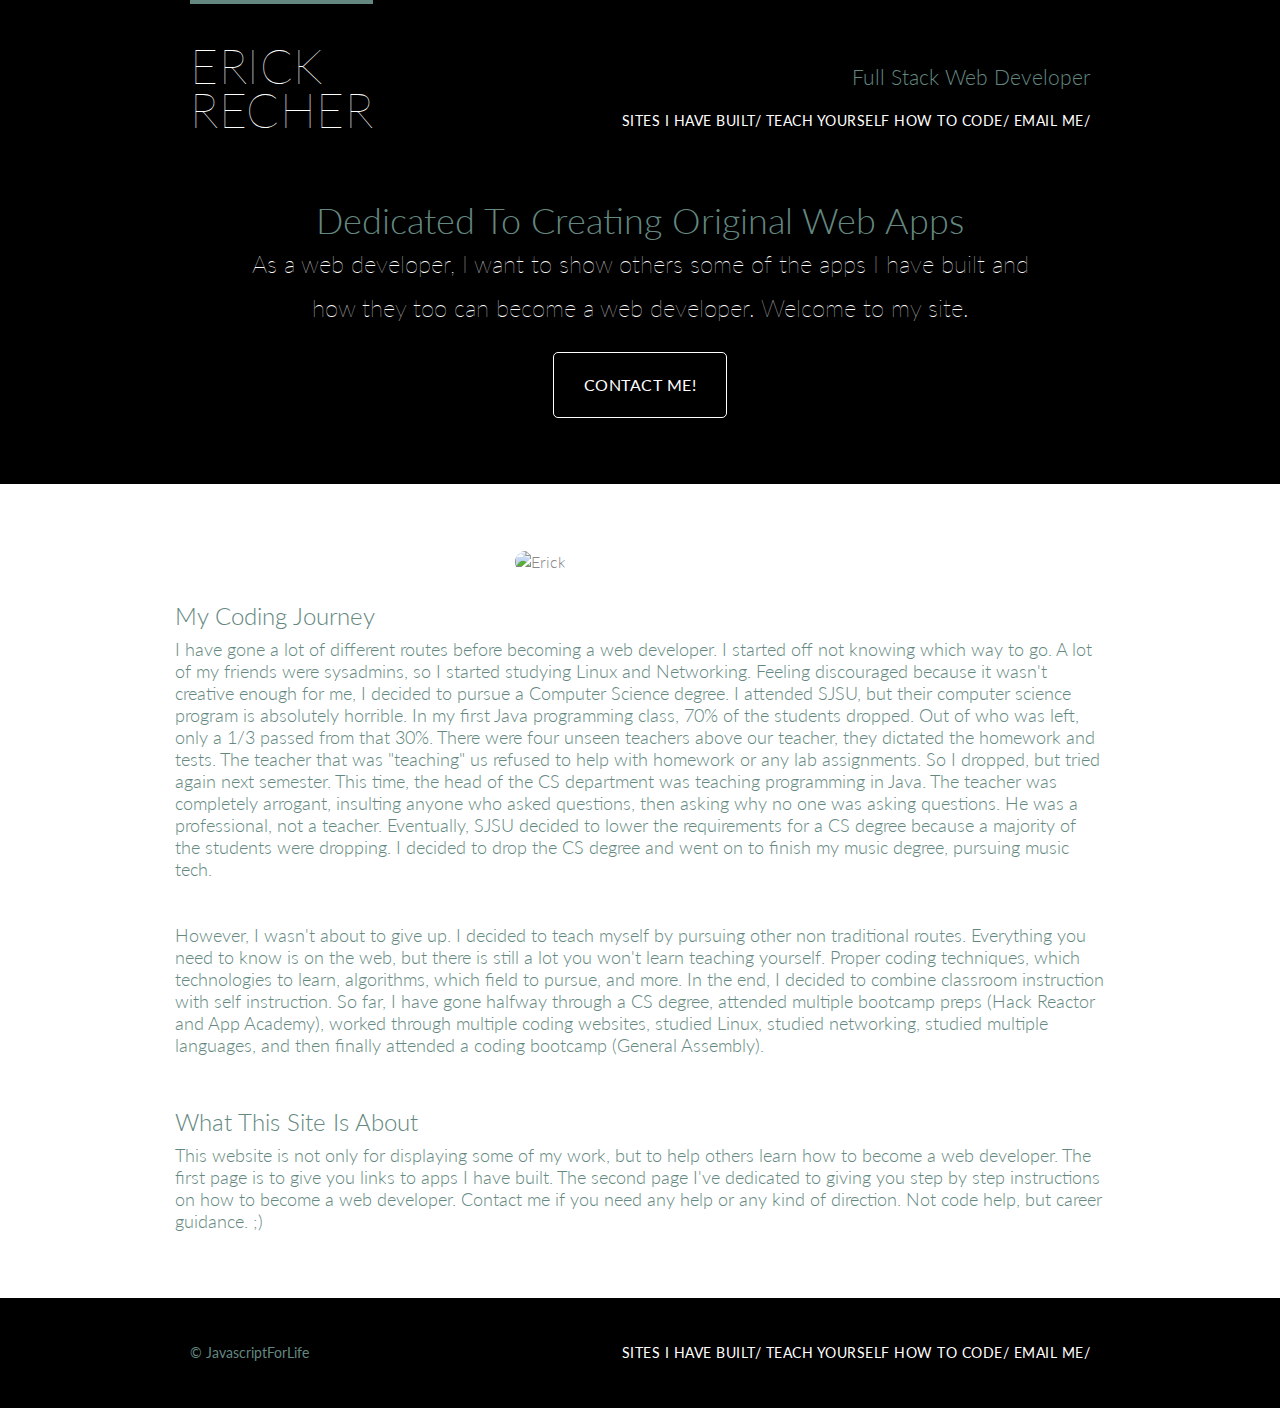
==== index.html @ e79d82dd "removed reusable code" ====
<!DOCTYPE html>
<html>
<head>
  <title>Portfolio</title>
  <!-- meta -->
  <meta charset="utf-8" />
  <meta name="description" content="Personal Site">
  <meta name="author" content="GA Student">
  <meta http-equiv="Content-type" content="text/html; charset=utf-8" />
  <!-- mobile -->
  <meta name="viewport" content="width=device-width, initial-scale=1" />
  <!-- styles -->
  <link rel="stylesheet" type="text/css" href="vendor/css/normalize.css">
  <link rel="stylesheet" type="text/css" href="assets/css/main.css">
  <link rel="stylesheet" href="http://fonts.googleapis.com/css?family=Lato:100,300,400">
  <!-- scripts -->
  <script src="https://cdnjs.cloudflare.com/ajax/libs/jquery/3.2.1/jquery.min.js"></script>
  <script type="text/javascript" src="app.js"></script>

  <!-- favicon -->
  <link rel="icon" type="image/png" href="assets/imgs/favicon.png">
  <style>
  @import url('https://fonts.googleapis.com/css?family=Sedgwick+Ave+Display');
  </style>
</head>
<body id="top">

  <header class="primary-header container group">

    <h1 class="logo">
      <a href="index.html">Erick <br> Recher</a>
    </h1>
   <!-- <img src="https://avatars2.githubusercontent.com/u/9275050?v=4&s=200" alt="Erick Recher"> -->
    <h3 class="tagline">Full Stack Web Developer</h3>
    <ul>
      <nav class="nav primary-nav">
        <a href="sites.html">Sites I have built/</a>
        <a href="teach.html">Teach Yourself How To Code/</a>
        <a href="mailto:javascriptforlife@gmail.com">Email Me/</a>
      </nav>
    </ul>
  </header>
  <section class="hero container">

    <h2>Dedicated To Creating Original Web Apps</h2>

    <p>As a web developer, I want to show others some of the apps I have built and how they too can become a
       web developer. Welcome to my site.
    </p>

    <a class="btn btn-alt" href="mailto:javascriptforlife@gmail.com">Contact Me!</a>

  </section>

  <section class="row">
      <div class="grid">
        <img src="assets/imgs/erick.jpg" alt="Erick" class="pic">
        <h2>My Coding Journey</h2>
        <h4> I have gone a lot of different routes before becoming a web developer. I started
          off not knowing which way to go. A lot of my friends were sysadmins, so I started
          studying Linux and Networking. Feeling discouraged because it wasn't creative enough for me,
          I decided to pursue a Computer Science degree. I attended SJSU, but their computer science program
          is absolutely horrible. In my first Java programming class,
          70% of the students dropped. Out of who was left, only a 1/3 passed from that 30%.
          There were four unseen teachers above
          our teacher, they dictated the homework and tests. The teacher that was "teaching" us
          refused to help with homework or any lab assignments. So I dropped, but tried again next semester.
          This time, the head of the CS department was teaching programming in Java.
          The teacher was completely arrogant, insulting anyone who asked questions, then asking
          why no one was asking questions. He was a professional, not a teacher. Eventually, SJSU
          decided to lower the requirements for a CS degree because a majority of the students
          were dropping. I decided to drop the CS degree and went on to finish my music degree,
          pursuing music tech.</h4> <br>
          <h4>However, I wasn't about to give up. I decided to teach myself by pursuing other non traditional routes.
          Everything you need to know is on the web, but there is still a lot you won't learn teaching yourself.
          Proper coding techniques, which technologies to learn, algorithms, which field to pursue, and more.
          In the end, I decided to combine classroom instruction with self instruction.
          So far, I have gone halfway through a CS degree, attended multiple bootcamp
          preps (Hack Reactor and App Academy), worked through multiple coding websites, studied Linux, studied networking,
          studied multiple languages, and then finally attended a coding bootcamp (General Assembly).
          </h4> <br>
          <h2>What This Site Is About</h2>
          <h4>This website is not only for displaying some of my work, but to help others learn how
          to become a web developer.
          The first page is to give you links to apps I have built. The second page I've dedicated to giving you step by step instructions on how to become a web
          developer. Contact me if you need any help or any kind of direction. Not code help, but career guidance. ;)
          </h4>
      </div>
    </section>

    <footer class="primary-footer container group">
      <small>&copy; JavascriptForLife</small>
      <nav class="nav primary-nav">
        <a href="sites.html">Sites I have built/</a>
        <a href="teach.html">Teach Yourself How To Code/</a>
        <a href="mailto:javascriptforlife@gmail.com">Email Me/</a>
      </nav>
    </footer>
  </body>
</html>
---- assets/css/main.css ----
/* http://meyerweb.com/eric/tools/css/reset/
   v2.0 | 20110126
   License: none (public domain)
*/

html, body, div, span, applet, object, iframe,
h1, h2, h3, h4, h5, h6, p, blockquote, pre,
a, abbr, acronym, address, big, cite, code,
del, dfn, em, img, ins, kbd, q, s, samp,
small, strike, strong, sub, sup, tt, var,
b, u, i, center,
dl, dt, dd, ol, ul, li,
fieldset, form, label, legend,
table, caption, tbody, tfoot, thead, tr, th, td,
article, aside, canvas, details, embed,
figure, figcaption, footer, header, hgroup,
menu, nav, output, ruby, section, summary,
time, mark, audio, video {
  margin: 0;
  padding: 0;
  border: 0;
  font-size: 100%;
  font: inherit;
  vertical-align: baseline;
}
/* HTML5 display-role reset for older browsers */
article, aside, details, figcaption, figure,
footer, header, hgroup, menu, nav, section {
  display: block;
}
body {
  line-height: 1;
}
ol, ul {
  list-style: none;
}
blockquote, q {
  quotes: none;
}
blockquote:before, blockquote:after,
q:before, q:after {
  content: '';
  content: none;
}
table {
  border-collapse: collapse;
  border-spacing: 0;
}

/*
  ========================================
  Custom styles
  ========================================
*/

body {
  background: black;
  color: #888;
  font: 300 16px/22px "Lato", "Open Sans", "Helvetica Neue", Helvetica, Arial, sans-serif;
}

/*
  ========================================
  Grid
  ========================================
*/

*,
*:before,
*:after {
  -webkit-box-sizing: border-box;
     -moz-box-sizing: border-box;
          box-sizing: border-box;
}
.container,
.grid {
  margin: 0 auto;
  width: 960px;
}
.container {
  padding-left: 30px;
  padding-right: 30px;
}
.grid,
.col-1-3,
.col-2-3,
.col-1-1 {
  padding-left: 15px;
  padding-right: 15px;
}
.col-1-3,
.col-2-3,
.col-1-1  {
  display: inline-block;
  vertical-align: top;
}
.col-1-3 {
  width: 33.33%;
}
.col-2-3 {
  width: 66.66%;
}
.col-1-1 {
  width: 50%;
}

/*
  ========================================
  Clearfix
  ========================================
*/

.group:before,
.group:after {
  content: "";
  display: table;
}
.group:after {
  clear: both;
}
.group {
  clear: both;
  *zoom: 1;
}

/*
  ========================================
  Rows
  ========================================
*/

.row,
.row-alt {
  min-width: 960px;
}
.row {
  background: #fff;
  padding: 66px 0 44px 0;
}
.row-alt {
  background: #cbe2c1;
  background: -webkit-linear-gradient(to right, #a1d3b0, #f6f1d3);
  background:    -moz-linear-gradient(to right, #a1d3b0, #f6f1d3);
  background:         linear-gradient(to right, #a1d3b0, #f6f1d3);
  padding: 44px 0 22px 0;
}

/*
  ========================================
  Typography
  ========================================
*/

h1, h2, h3, h4 {
  color: #648880;
}
h1, h3, h4, h5, p {
  margin-bottom: 22px;
}
h1 {
  font-size: 36px;
  line-height: 44px;
}
h2 {
  font-size: 24px;
  line-height: 44px;
}
h3 {
  font-size: 21px;
}
h4 {
  font-size: 18px;
}
h5 {
  color: #a9b2b9;
  font-size: 14px;
  font-weight: 400;
  text-transform: uppercase;
}
strong {
  font-weight: 400;
}
cite,
em {
  font-style: italic;
}

/*
  ========================================
  Links
  ========================================
*/

a {
  color: #648880;
  text-decoration: none;
}
a:hover {
  color: #a9b2b9;
}
p a {
  border-bottom: 1px solid #dfe2e5;
}
.primary-header a,
.primary-footer a {
  color: #fff;
}
.primary-header a:hover,
.primary-footer a:hover {
  color: #648880;
}

/*
  ========================================
  Buttons
  ========================================
*/
.btn {
  border-radius: 5px;
  color: #fff;
  cursor: pointer;
  display: inline-block;
  font-weight: 400;
  letter-spacing: .5px;
  margin: 0;
  text-transform: uppercase;
}
.btn-alt {
  border: 1px solid #fff;
  padding: 10px 30px;
}
.btn-alt:hover {
  background: #fff;
  color: #648880;
}
.btn-default {
  border: 0;
  background: #648880;
  padding: 11px 30px;
  font-size: 14px;
}
.btn-default:hover {
  background: #77a198;
}

/*
  ========================================
  Primary header
  ========================================
*/

.logo {
  border-top: 4px solid #648880;
  float: left;
  font-size: 48px;
  font-weight: 100;
  letter-spacing: .5px;
  line-height: 44px;
  padding: 40px 0 22px 0;
  text-transform: uppercase;
}
.tagline {
  margin: 66px 0 22px 0;
  text-align: right;
}
.primary-nav {
  font-size: 14px;
  font-weight: 400;
  letter-spacing: .5px;
  text-transform: uppercase;
}

/*
  ========================================
  Primary footer
  ========================================
*/

.primary-footer {
  color: #648880;
  font-size: 14px;
  padding-bottom: 44px;
  padding-top: 44px;
}
.primary-footer small {
  float: left;
  font-weight: 400;
}

/*
  ========================================
  Navigation
  ========================================
*/

.nav {
  text-align: right;
}
.nav li {
  display: inline-block;
  margin: 0 10px;
  vertical-align: top;
}
.nav li:last-child {
  margin-right: 0;
}

/*
  ========================================
  Home
  ========================================
*/
.hero {
  color: #fff;
  line-height: 44px;
  padding: 22px 80px 66px 80px;
  text-align: center;
}
.hero h2 {
  font-size: 36px;
}
.hero p {
  font-size: 24px;
  font-weight: 100;
}
.teaser a:hover h3 {
  color: #a9b2b9;
}
.teaser img {
  border-radius: 5px;
  display: block;
  margin-bottom: 22px;
  max-width: 100%
}

/*
  ========================================
  Form
  ========================================
*/
form {
  margin-bottom: 22px;
}
input,
select,
textarea {
  font: 300 16px/22px "Lato", "Open Sans", "Helvetica Neue", Helvetica, Arial, sans-serif;
}
/*
  ========================================
  Extras
  ========================================
*/
.pic {
  border-radius: 30px;
  border: white 1px solid;
  height: 250px;
  width: 250px;
  margin-left: 36.5%;
  margin-bottom: 20px;
}
.work {
  margin: 0 auto;
  width: 500px;
  color: black;
}
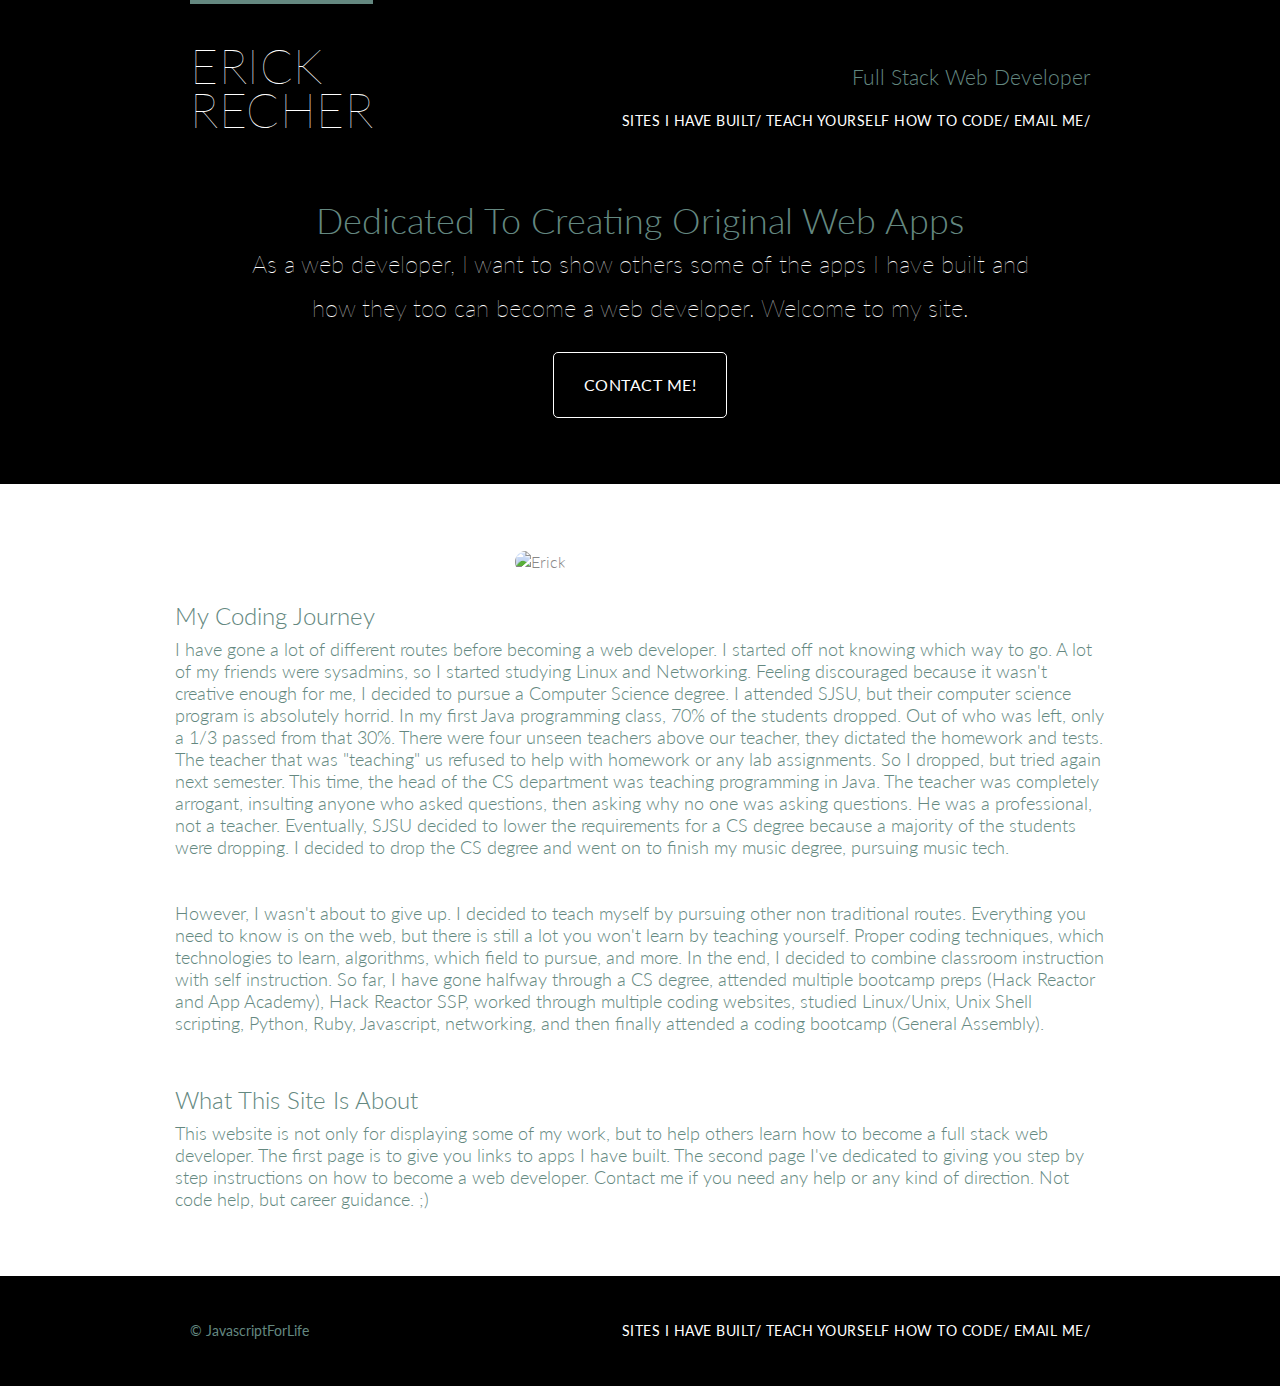
==== commit 24c88d19: "final" ====
--- a/index.html
+++ b/index.html
@@ -30,7 +30,6 @@
     <h1 class="logo">
       <a href="index.html">Erick <br> Recher</a>
     </h1>
-   <!-- <img src="https://avatars2.githubusercontent.com/u/9275050?v=4&s=200" alt="Erick Recher"> -->
     <h3 class="tagline">Full Stack Web Developer</h3>
     <ul>
       <nav class="nav primary-nav">
@@ -60,7 +59,7 @@
           off not knowing which way to go. A lot of my friends were sysadmins, so I started
           studying Linux and Networking. Feeling discouraged because it wasn't creative enough for me,
           I decided to pursue a Computer Science degree. I attended SJSU, but their computer science program
-          is absolutely horrible. In my first Java programming class,
+          is absolutely horrid. In my first Java programming class,
           70% of the students dropped. Out of who was left, only a 1/3 passed from that 30%.
           There were four unseen teachers above
           our teacher, they dictated the homework and tests. The teacher that was "teaching" us
@@ -72,16 +71,16 @@
           were dropping. I decided to drop the CS degree and went on to finish my music degree,
           pursuing music tech.</h4> <br>
           <h4>However, I wasn't about to give up. I decided to teach myself by pursuing other non traditional routes.
-          Everything you need to know is on the web, but there is still a lot you won't learn teaching yourself.
+          Everything you need to know is on the web, but there is still a lot you won't learn by teaching yourself.
           Proper coding techniques, which technologies to learn, algorithms, which field to pursue, and more.
           In the end, I decided to combine classroom instruction with self instruction.
           So far, I have gone halfway through a CS degree, attended multiple bootcamp
-          preps (Hack Reactor and App Academy), worked through multiple coding websites, studied Linux, studied networking,
-          studied multiple languages, and then finally attended a coding bootcamp (General Assembly).
+          preps (Hack Reactor and App Academy), Hack Reactor SSP, worked through multiple coding websites, studied Linux/Unix,
+          Unix Shell scripting, Python, Ruby, Javascript, networking, and then finally attended a coding bootcamp (General Assembly).
           </h4> <br>
           <h2>What This Site Is About</h2>
           <h4>This website is not only for displaying some of my work, but to help others learn how
-          to become a web developer.
+          to become a full stack web developer.
           The first page is to give you links to apps I have built. The second page I've dedicated to giving you step by step instructions on how to become a web
           developer. Contact me if you need any help or any kind of direction. Not code help, but career guidance. ;)
           </h4>
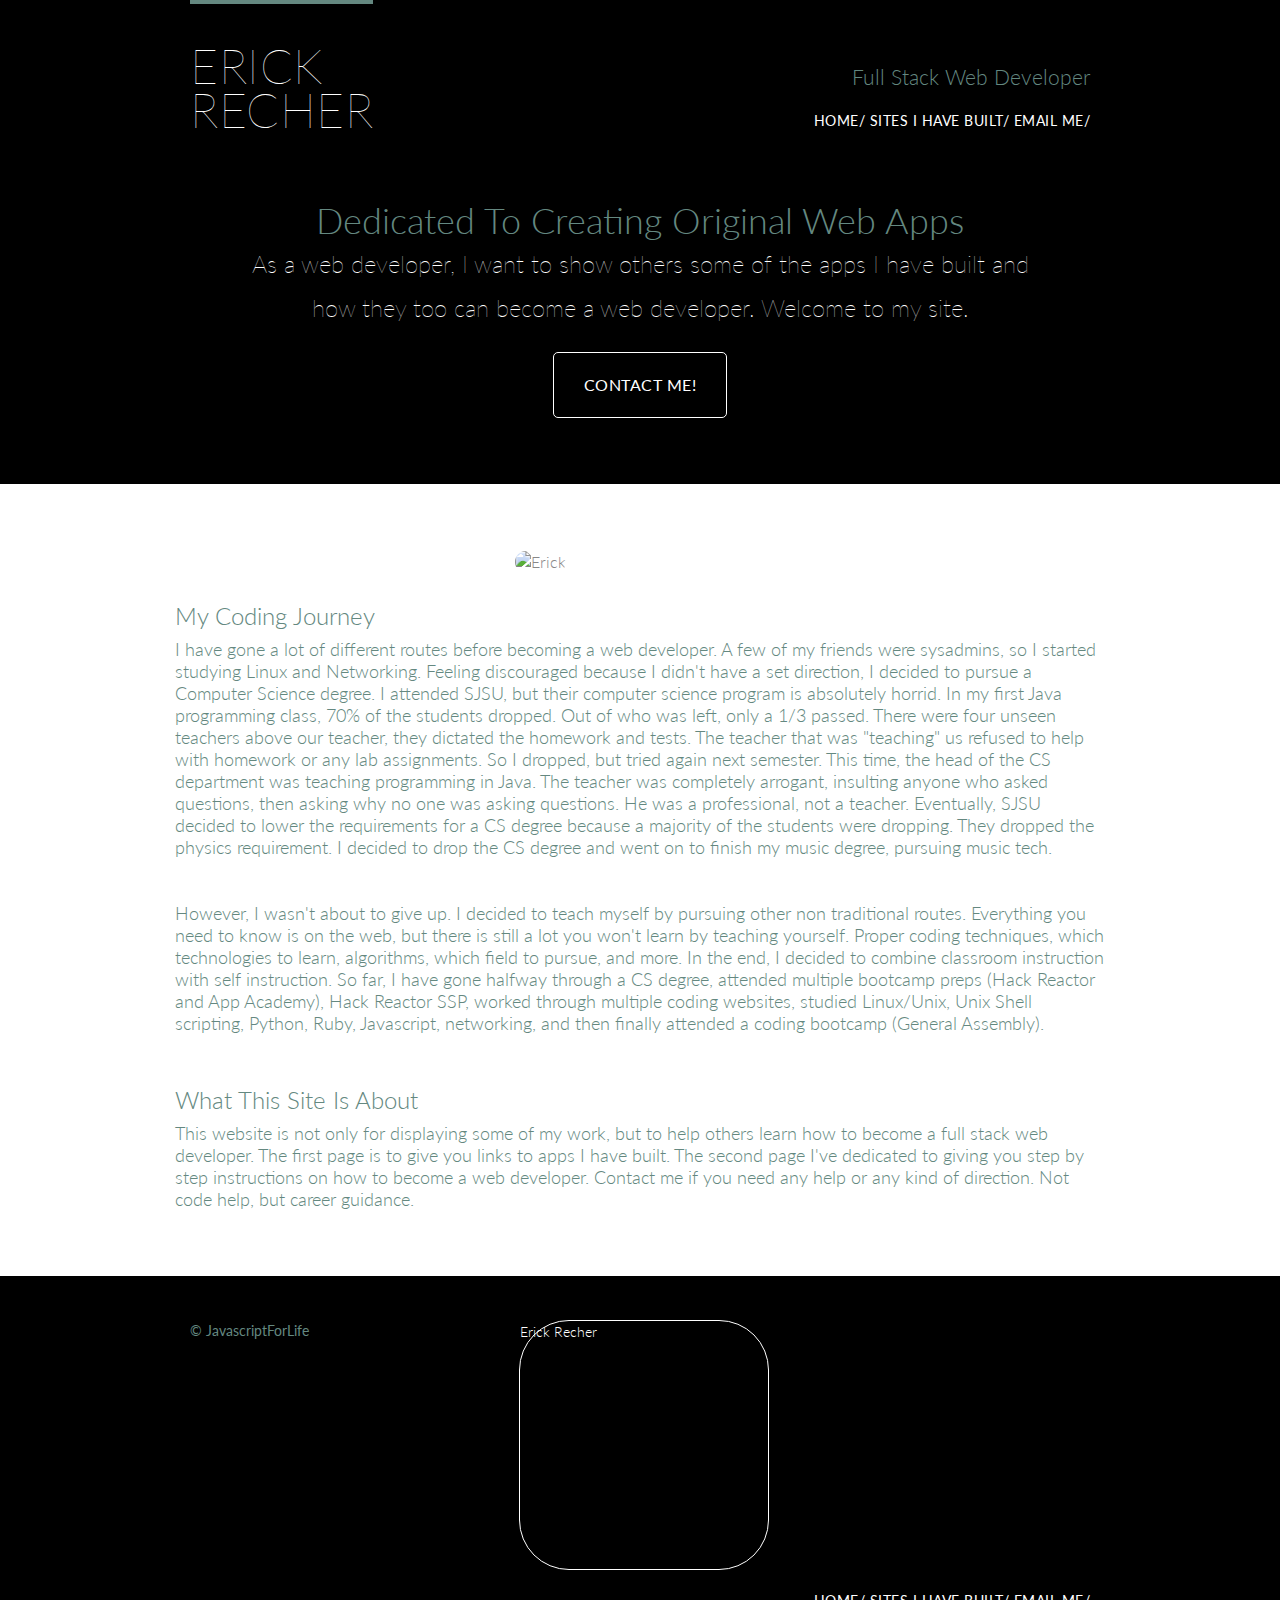
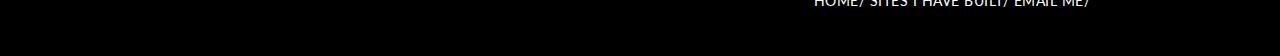
==== commit b8280572: "linkedin badge" ====
--- a/index.html
+++ b/index.html
@@ -16,7 +16,7 @@
   <!-- scripts -->
   <script src="https://cdnjs.cloudflare.com/ajax/libs/jquery/3.2.1/jquery.min.js"></script>
   <script type="text/javascript" src="app.js"></script>
-
+  <script type="text/javascript" src="https://platform.linkedin.com/badges/js/profile.js" async defer></script>
   <!-- favicon -->
   <link rel="icon" type="image/png" href="assets/imgs/favicon.png">
   <style>
@@ -33,65 +33,74 @@
     <h3 class="tagline">Full Stack Web Developer</h3>
     <ul>
       <nav class="nav primary-nav">
+        <a href="index.html">Home/</a>
         <a href="sites.html">Sites I have built/</a>
-        <a href="teach.html">Teach Yourself How To Code/</a>
         <a href="mailto:javascriptforlife@gmail.com">Email Me/</a>
       </nav>
     </ul>
   </header>
   <section class="hero container">
-
     <h2>Dedicated To Creating Original Web Apps</h2>
-
-    <p>As a web developer, I want to show others some of the apps I have built and how they too can become a
-       web developer. Welcome to my site.
-    </p>
-
-    <a class="btn btn-alt" href="mailto:javascriptforlife@gmail.com">Contact Me!</a>
-
+      <p>As a web developer, I want to show others some of the apps I have built
+         and how they too can become a web developer. Welcome to my site.
+      </p>
+      <a class="btn btn-alt" href="mailto:javascriptforlife@gmail.com">Contact Me!</a>
   </section>
 
-  <section class="row">
+  <section class="row" id="black">
       <div class="grid">
         <img src="assets/imgs/erick.jpg" alt="Erick" class="pic">
         <h2>My Coding Journey</h2>
-        <h4> I have gone a lot of different routes before becoming a web developer. I started
-          off not knowing which way to go. A lot of my friends were sysadmins, so I started
-          studying Linux and Networking. Feeling discouraged because it wasn't creative enough for me,
-          I decided to pursue a Computer Science degree. I attended SJSU, but their computer science program
+        <h4> I have gone a lot of different routes before becoming a web
+          developer. A few of my friends were sysadmins, so I started
+          studying Linux and Networking. Feeling discouraged because I didn't
+          have a set direction, I decided to pursue a Computer Science degree.
+          I attended SJSU, but their computer science program
           is absolutely horrid. In my first Java programming class,
-          70% of the students dropped. Out of who was left, only a 1/3 passed from that 30%.
+          70% of the students dropped. Out of who was left, only a 1/3 passed.
           There were four unseen teachers above
-          our teacher, they dictated the homework and tests. The teacher that was "teaching" us
-          refused to help with homework or any lab assignments. So I dropped, but tried again next semester.
+          our teacher, they dictated the homework and tests. The teacher that
+          was "teaching" us refused to help with homework or any lab
+          assignments. So I dropped, but tried again next semester.
           This time, the head of the CS department was teaching programming in Java.
           The teacher was completely arrogant, insulting anyone who asked questions, then asking
           why no one was asking questions. He was a professional, not a teacher. Eventually, SJSU
           decided to lower the requirements for a CS degree because a majority of the students
-          were dropping. I decided to drop the CS degree and went on to finish my music degree,
-          pursuing music tech.</h4> <br>
-          <h4>However, I wasn't about to give up. I decided to teach myself by pursuing other non traditional routes.
-          Everything you need to know is on the web, but there is still a lot you won't learn by teaching yourself.
-          Proper coding techniques, which technologies to learn, algorithms, which field to pursue, and more.
+          were dropping. They dropped the physics requirement.
+          I decided to drop the CS degree and went on to finish my music degree,
+          pursuing music tech.
+        </h4> <br>
+        <h4>However, I wasn't about to give up. I decided to teach myself
+          by pursuing other non traditional routes.
+          Everything you need to know is on the web, but there is still a
+          lot you won't learn by teaching yourself.
+          Proper coding techniques, which technologies to learn, algorithms,
+          which field to pursue, and more.
           In the end, I decided to combine classroom instruction with self instruction.
           So far, I have gone halfway through a CS degree, attended multiple bootcamp
-          preps (Hack Reactor and App Academy), Hack Reactor SSP, worked through multiple coding websites, studied Linux/Unix,
-          Unix Shell scripting, Python, Ruby, Javascript, networking, and then finally attended a coding bootcamp (General Assembly).
-          </h4> <br>
-          <h2>What This Site Is About</h2>
-          <h4>This website is not only for displaying some of my work, but to help others learn how
-          to become a full stack web developer.
-          The first page is to give you links to apps I have built. The second page I've dedicated to giving you step by step instructions on how to become a web
-          developer. Contact me if you need any help or any kind of direction. Not code help, but career guidance. ;)
-          </h4>
+          preps (Hack Reactor and App Academy), Hack Reactor SSP, worked
+          through multiple coding websites, studied Linux/Unix,
+          Unix Shell scripting, Python, Ruby, Javascript, networking, and
+          then finally attended a coding bootcamp (General Assembly).
+        </h4> <br>
+      <h2>What This Site Is About</h2>
+        <h4>This website is not only for displaying some of my work, but to
+          help others learn how to become a full stack web developer.
+          The first page is to give you links to apps I have built.
+          The second page I've dedicated to giving you step by step
+          instructions on how to become a web
+          developer. Contact me if you need any help or any kind of direction.
+          Not code help, but career guidance.
+        </h4>
       </div>
     </section>
-
     <footer class="primary-footer container group">
       <small>&copy; JavascriptForLife</small>
+      <div class="LI-profile-badge pic"  data-version="v1" data-size="medium" data-locale="en_US" data-type="horizontal" data-theme="dark" data-vanity="erickrecher"><a class="LI-simple-link" href='https://www.linkedin.com/in/erickrecher?trk=profile-badge'>Erick Recher</a></div>
+
       <nav class="nav primary-nav">
+        <a href="index.html">Home/</a>
         <a href="sites.html">Sites I have built/</a>
-        <a href="teach.html">Teach Yourself How To Code/</a>
         <a href="mailto:javascriptforlife@gmail.com">Email Me/</a>
       </nav>
     </footer>
--- a/assets/css/main.css
+++ b/assets/css/main.css
@@ -287,12 +287,6 @@
   font-weight: 400;
 }
 
-/*
-  ========================================
-  Navigation
-  ========================================
-*/
-
 .nav {
   text-align: right;
 }
@@ -305,11 +299,6 @@
   margin-right: 0;
 }
 
-/*
-  ========================================
-  Home
-  ========================================
-*/
 .hero {
   color: #fff;
   line-height: 44px;
@@ -352,7 +341,7 @@
   ========================================
 */
 .pic {
-  border-radius: 30px;
+  border-radius: 50px;
   border: white 1px solid;
   height: 250px;
   width: 250px;
@@ -364,3 +353,10 @@
   width: 500px;
   color: black;
 }
+.picTwo {
+  border-radius: 50px;
+  border: white 1px solid;
+  height: 400px;
+  width: 920px;
+  margin-bottom: 20px;
+}
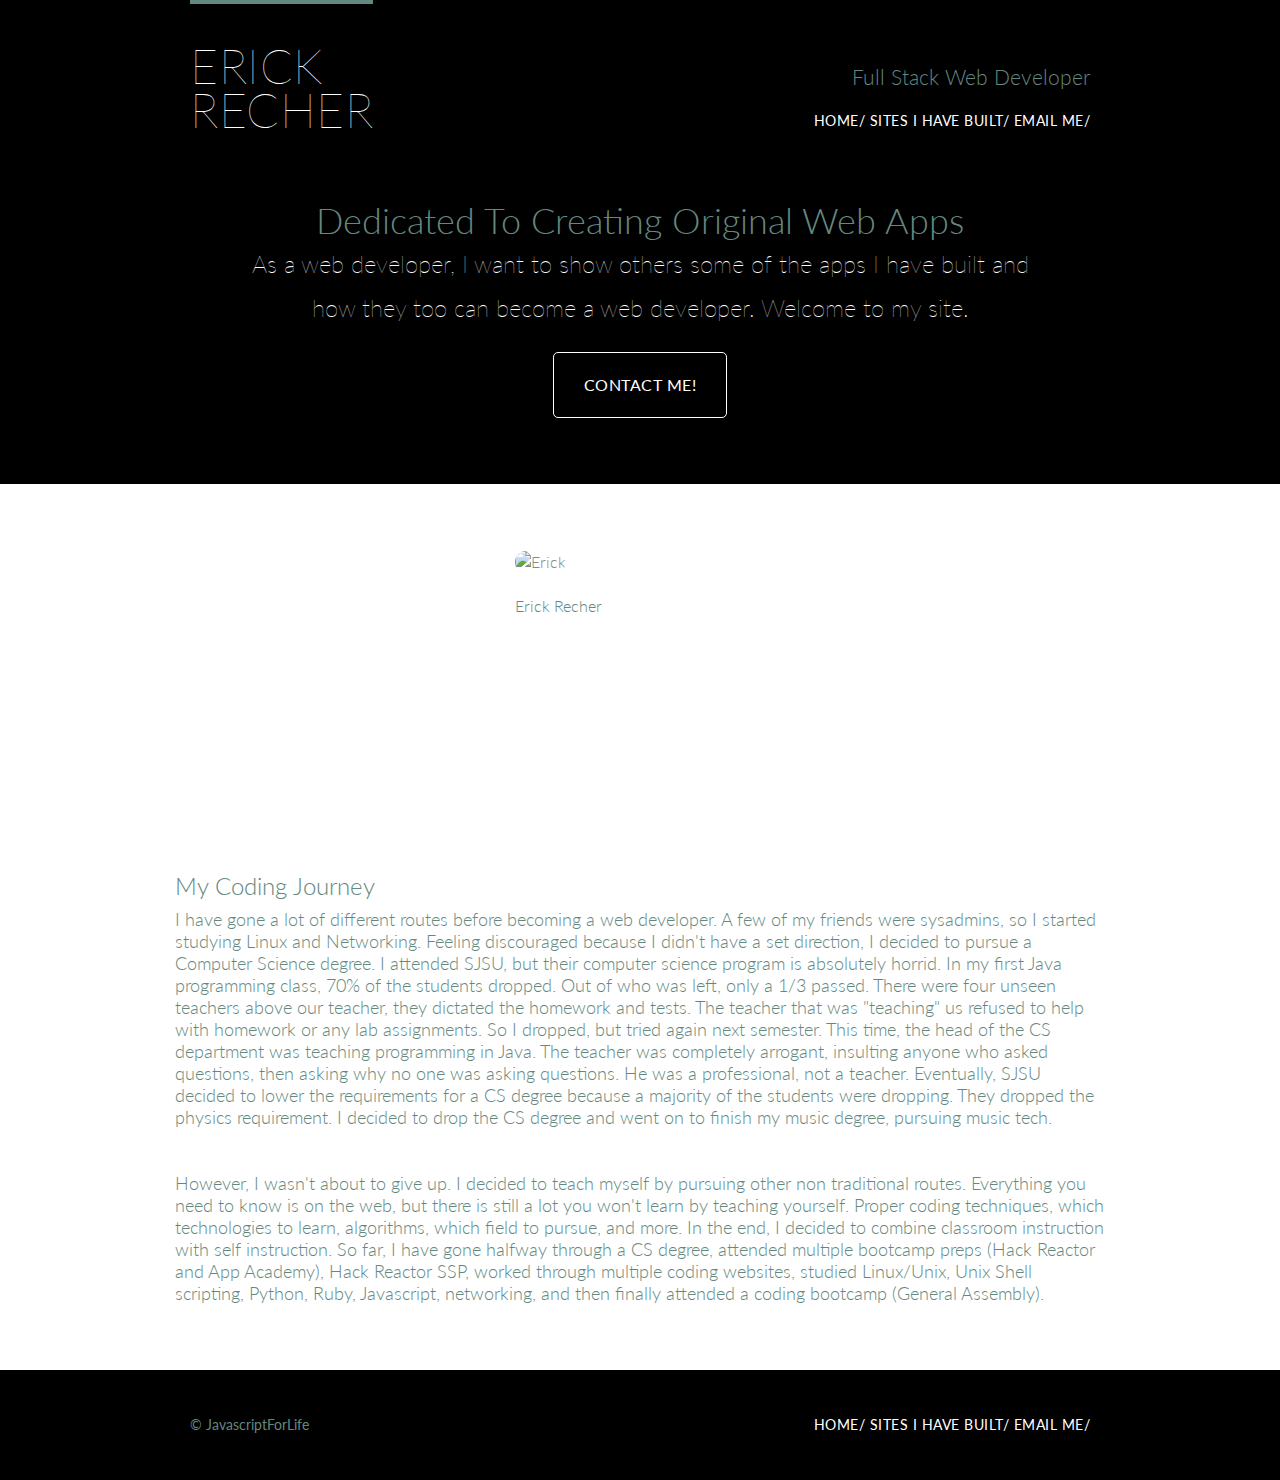
==== commit bfbcb30d: "linkedin badge" ====
--- a/index.html
+++ b/index.html
@@ -50,6 +50,8 @@
   <section class="row" id="black">
       <div class="grid">
         <img src="assets/imgs/erick.jpg" alt="Erick" class="pic">
+        <div class="LI-profile-badge pic"  data-version="v1" data-size="medium" data-locale="en_US" data-type="horizontal" data-theme="dark" data-vanity="erickrecher"><a class="LI-simple-link" href='https://www.linkedin.com/in/erickrecher?trk=profile-badge'>Erick Recher</a></div>
+
         <h2>My Coding Journey</h2>
         <h4> I have gone a lot of different routes before becoming a web
           developer. A few of my friends were sysadmins, so I started
@@ -82,22 +84,11 @@
           through multiple coding websites, studied Linux/Unix,
           Unix Shell scripting, Python, Ruby, Javascript, networking, and
           then finally attended a coding bootcamp (General Assembly).
-        </h4> <br>
-      <h2>What This Site Is About</h2>
-        <h4>This website is not only for displaying some of my work, but to
-          help others learn how to become a full stack web developer.
-          The first page is to give you links to apps I have built.
-          The second page I've dedicated to giving you step by step
-          instructions on how to become a web
-          developer. Contact me if you need any help or any kind of direction.
-          Not code help, but career guidance.
         </h4>
       </div>
     </section>
     <footer class="primary-footer container group">
       <small>&copy; JavascriptForLife</small>
-      <div class="LI-profile-badge pic"  data-version="v1" data-size="medium" data-locale="en_US" data-type="horizontal" data-theme="dark" data-vanity="erickrecher"><a class="LI-simple-link" href='https://www.linkedin.com/in/erickrecher?trk=profile-badge'>Erick Recher</a></div>
-
       <nav class="nav primary-nav">
         <a href="index.html">Home/</a>
         <a href="sites.html">Sites I have built/</a>
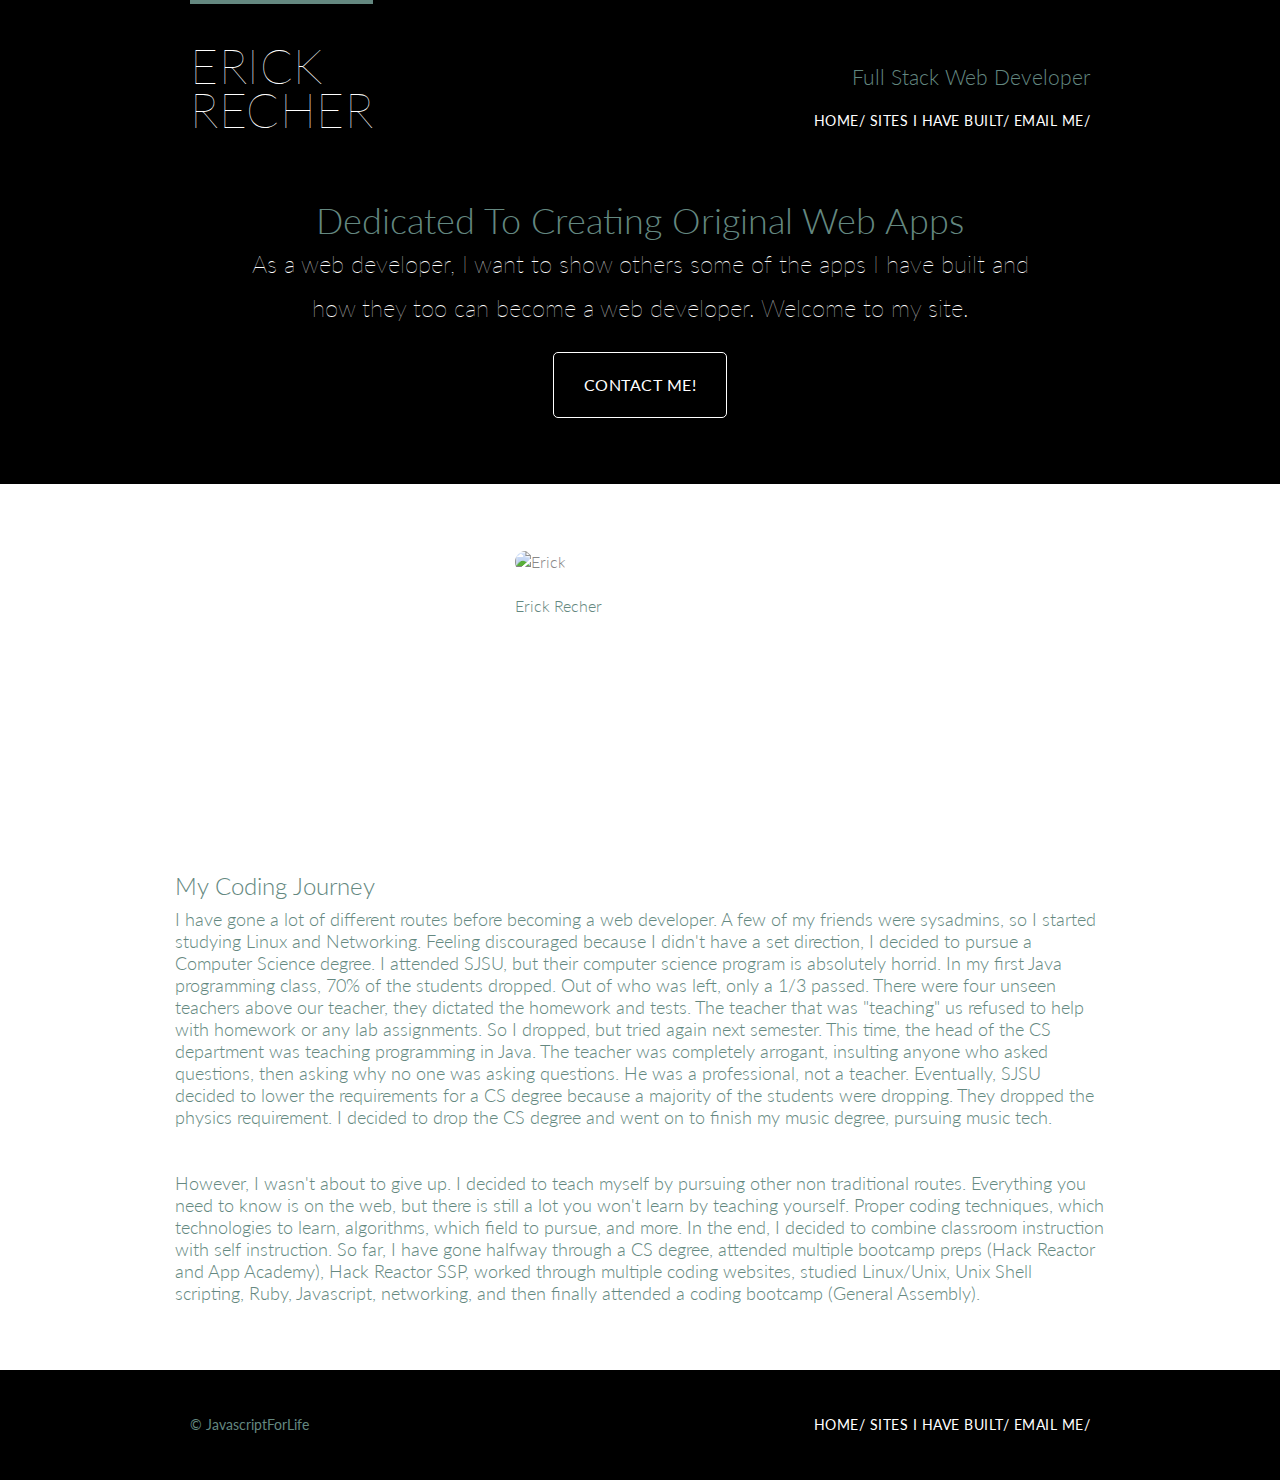
==== commit bcfef174: "linkedin badge" ====
--- a/index.html
+++ b/index.html
@@ -82,7 +82,7 @@
           So far, I have gone halfway through a CS degree, attended multiple bootcamp
           preps (Hack Reactor and App Academy), Hack Reactor SSP, worked
           through multiple coding websites, studied Linux/Unix,
-          Unix Shell scripting, Python, Ruby, Javascript, networking, and
+          Unix Shell scripting, Ruby, Javascript, networking, and
           then finally attended a coding bootcamp (General Assembly).
         </h4>
       </div>
--- a/assets/css/main.css
+++ b/assets/css/main.css
@@ -348,6 +348,14 @@
   margin-left: 36.5%;
   margin-bottom: 20px;
 }
+.pic2 {
+  border-radius: 50px;
+  border: white 1px solid;
+  height: 250px;
+  width: 250px;
+  margin-left: 35%;
+  margin-bottom: 20px;
+}
 .work {
   margin: 0 auto;
   width: 500px;
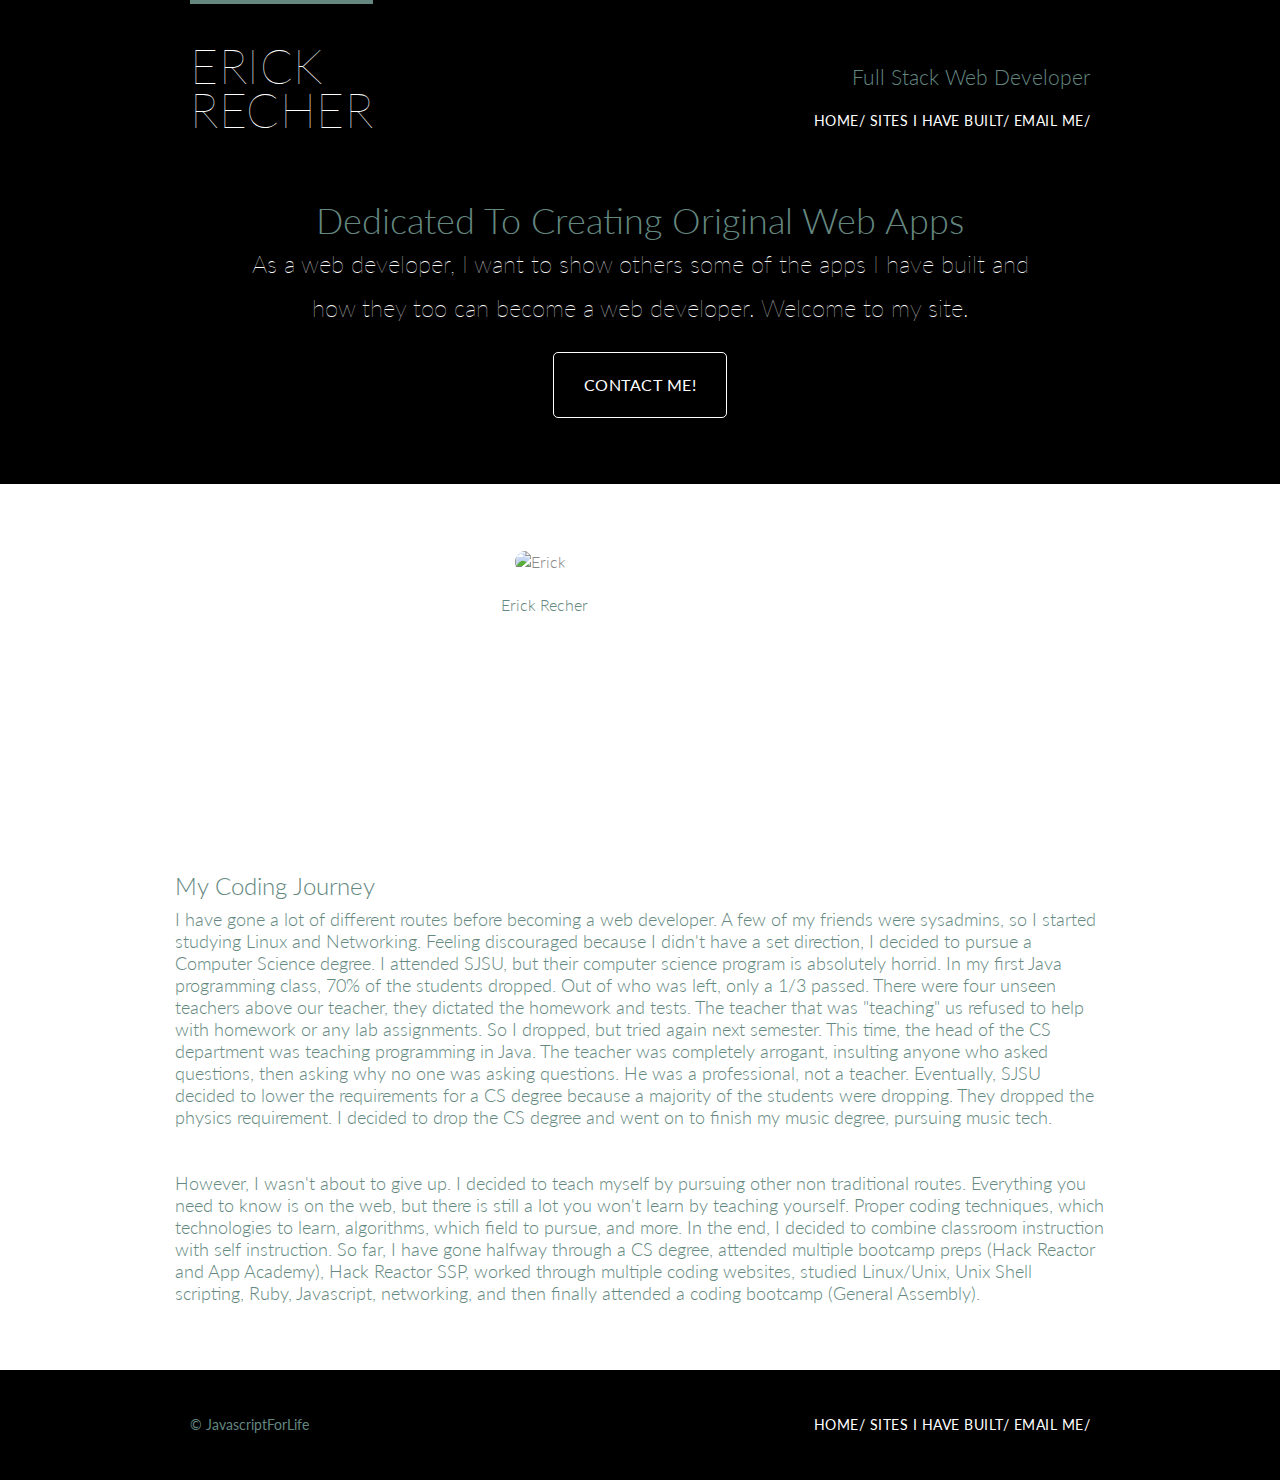
==== commit b847ad24: "linkedin badge" ====
--- a/index.html
+++ b/index.html
@@ -50,7 +50,7 @@
   <section class="row" id="black">
       <div class="grid">
         <img src="assets/imgs/erick.jpg" alt="Erick" class="pic">
-        <div class="LI-profile-badge pic"  data-version="v1" data-size="medium" data-locale="en_US" data-type="horizontal" data-theme="dark" data-vanity="erickrecher"><a class="LI-simple-link" href='https://www.linkedin.com/in/erickrecher?trk=profile-badge'>Erick Recher</a></div>
+        <div class="LI-profile-badge picthree"  data-version="v1" data-size="medium" data-locale="en_US" data-type="horizontal" data-theme="dark" data-vanity="erickrecher"><a class="LI-simple-link" href='https://www.linkedin.com/in/erickrecher?trk=profile-badge'>Erick Recher</a></div>
 
         <h2>My Coding Journey</h2>
         <h4> I have gone a lot of different routes before becoming a web
--- a/assets/css/main.css
+++ b/assets/css/main.css
@@ -348,9 +348,7 @@
   margin-left: 36.5%;
   margin-bottom: 20px;
 }
-.pic2 {
-  border-radius: 50px;
-  border: white 1px solid;
+.picthree {
   height: 250px;
   width: 250px;
   margin-left: 35%;
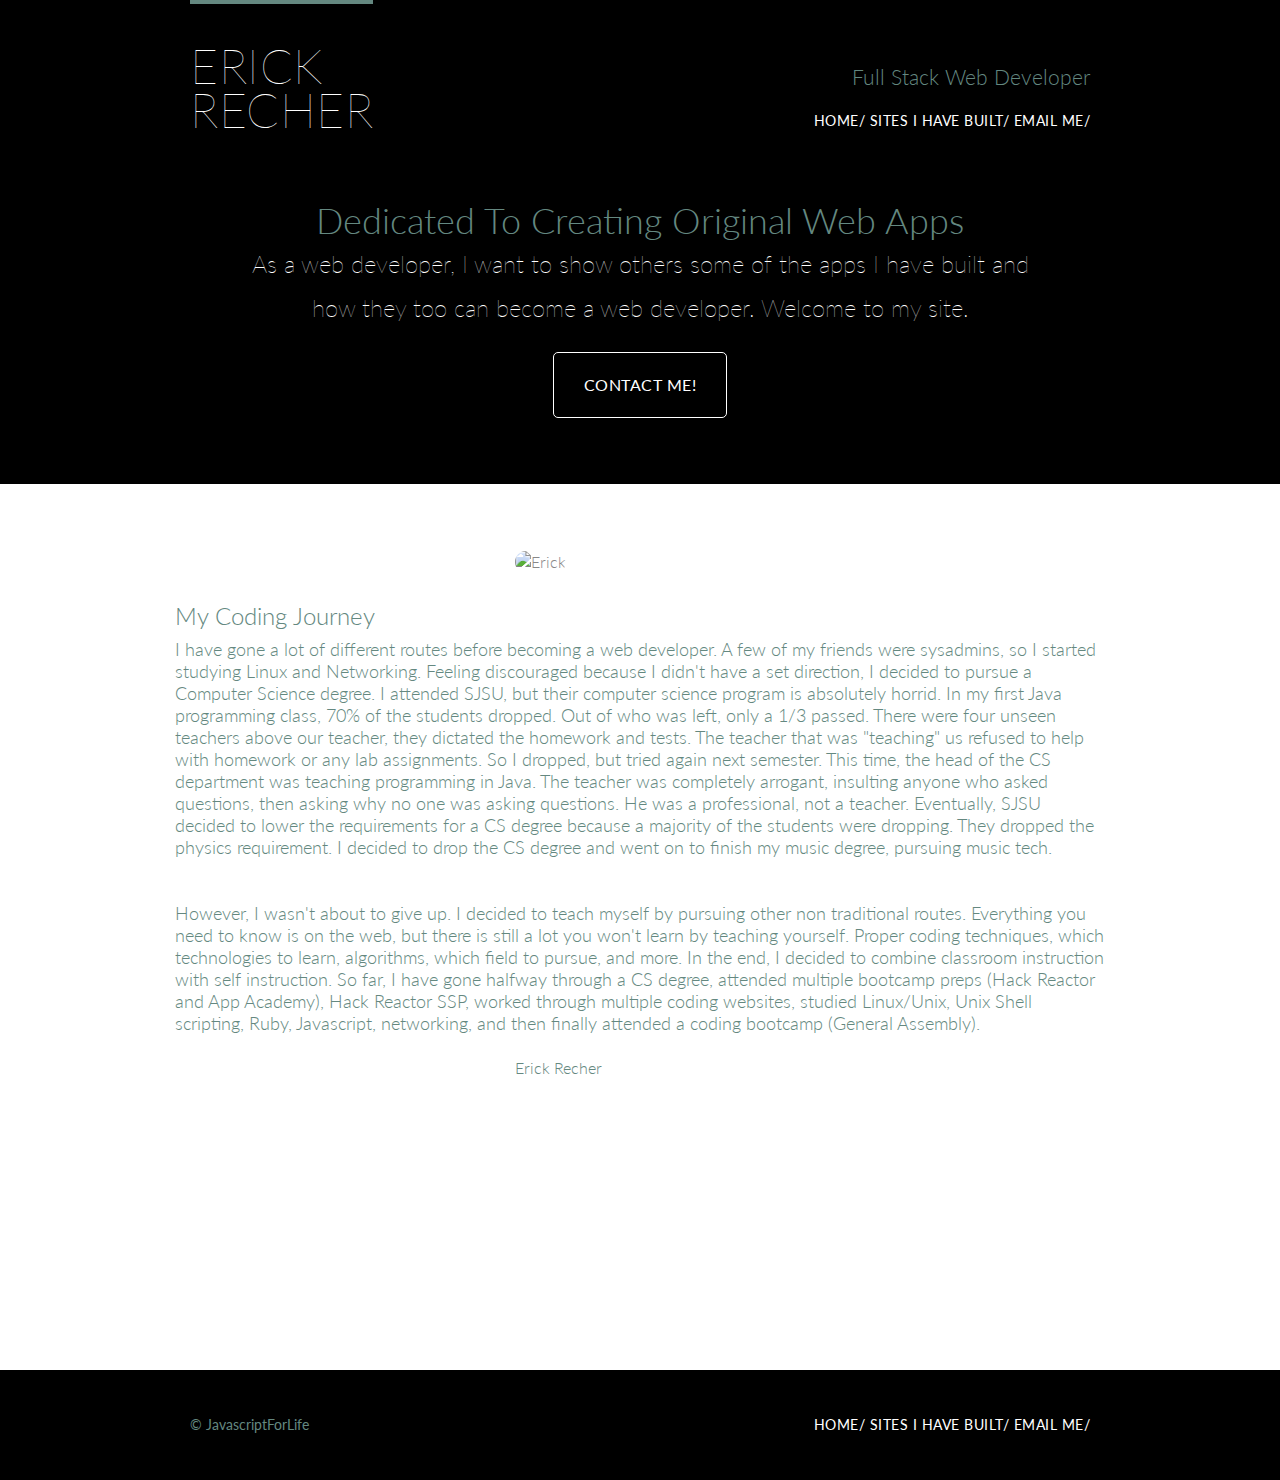
==== commit 0b512c26: "linkedin badge" ====
--- a/index.html
+++ b/index.html
@@ -50,8 +50,6 @@
   <section class="row" id="black">
       <div class="grid">
         <img src="assets/imgs/erick.jpg" alt="Erick" class="pic">
-        <div class="LI-profile-badge picthree"  data-version="v1" data-size="medium" data-locale="en_US" data-type="horizontal" data-theme="dark" data-vanity="erickrecher"><a class="LI-simple-link" href='https://www.linkedin.com/in/erickrecher?trk=profile-badge'>Erick Recher</a></div>
-
         <h2>My Coding Journey</h2>
         <h4> I have gone a lot of different routes before becoming a web
           developer. A few of my friends were sysadmins, so I started
@@ -85,6 +83,8 @@
           Unix Shell scripting, Ruby, Javascript, networking, and
           then finally attended a coding bootcamp (General Assembly).
         </h4>
+        <div class="LI-profile-badge pic"  data-version="v1" data-size="medium" data-locale="en_US" data-type="horizontal" data-theme="dark" data-vanity="erickrecher"><a class="LI-simple-link" href='https://www.linkedin.com/in/erickrecher?trk=profile-badge'>Erick Recher</a></div>
+
       </div>
     </section>
     <footer class="primary-footer container group">
--- a/assets/css/main.css
+++ b/assets/css/main.css
@@ -348,12 +348,6 @@
   margin-left: 36.5%;
   margin-bottom: 20px;
 }
-.picthree {
-  height: 250px;
-  width: 250px;
-  margin-left: 35%;
-  margin-bottom: 20px;
-}
 .work {
   margin: 0 auto;
   width: 500px;
